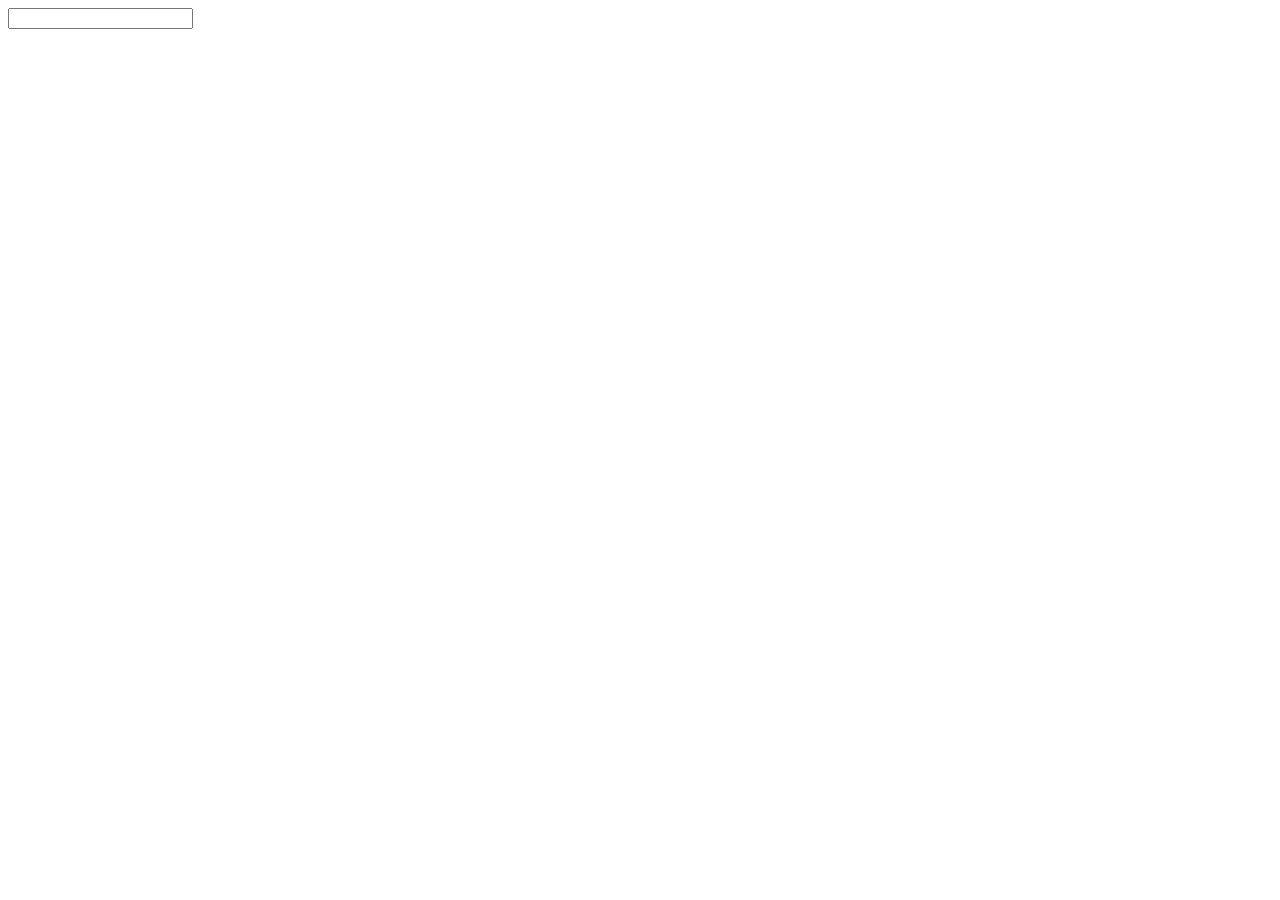
==== index.html @ 6b558b37 "Projetos" ====
<!DOCTYPE html>
<html lang="pt-br">
<head>
    <meta charset="UTF-8">
    <meta name="viewport" content="width=device-width, initial-scale=1.0">
    <meta http-equiv="X-UA-Compatible" content="ie=edge">
    <title>OPERAÇÕES</title>
</head>
<body>
    <input type="text" >
    <script src="trabalhos scripts/javascript/javascript.js"></script>
</body>
</html>
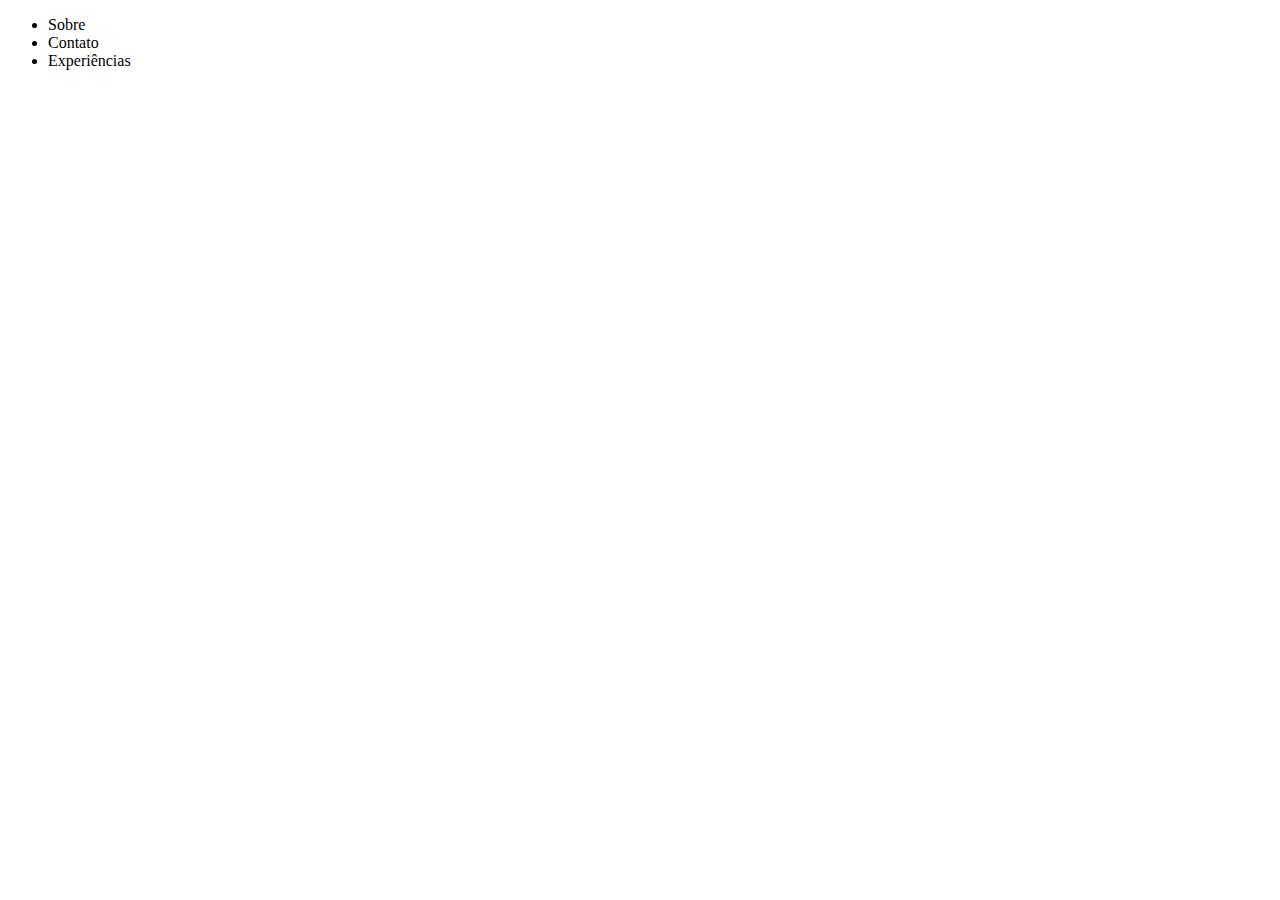
==== commit 143d0330: "Em andamento" ====
--- a/index.html
+++ b/index.html
@@ -4,10 +4,23 @@
     <meta charset="UTF-8">
     <meta name="viewport" content="width=device-width, initial-scale=1.0">
     <meta http-equiv="X-UA-Compatible" content="ie=edge">
-    <title>OPERAÇÕES</title>
+    <title>PORTFÓLIO</title>
+    <link rel="stylesheet" href="../camilafoo.github.io/css/css.css">
+    <script src="../camilafoo.github.io/js/js.js"></script>
+    <link href="https://fonts.googleapis.com/css?family=Roboto+Mono" rel="stylesheet">
 </head>
 <body>
-    <input type="text" >
-    <script src="trabalhos scripts/javascript/javascript.js"></script>
+  <div class="container">
+      <div class="nav">
+   <ul >
+       <li>Sobre</li>
+       <li>Contato</li>
+       <li>Experiências</li>
+   </ul>
+</div>
+  </div>
+    
+  
+
 </body>
 </html>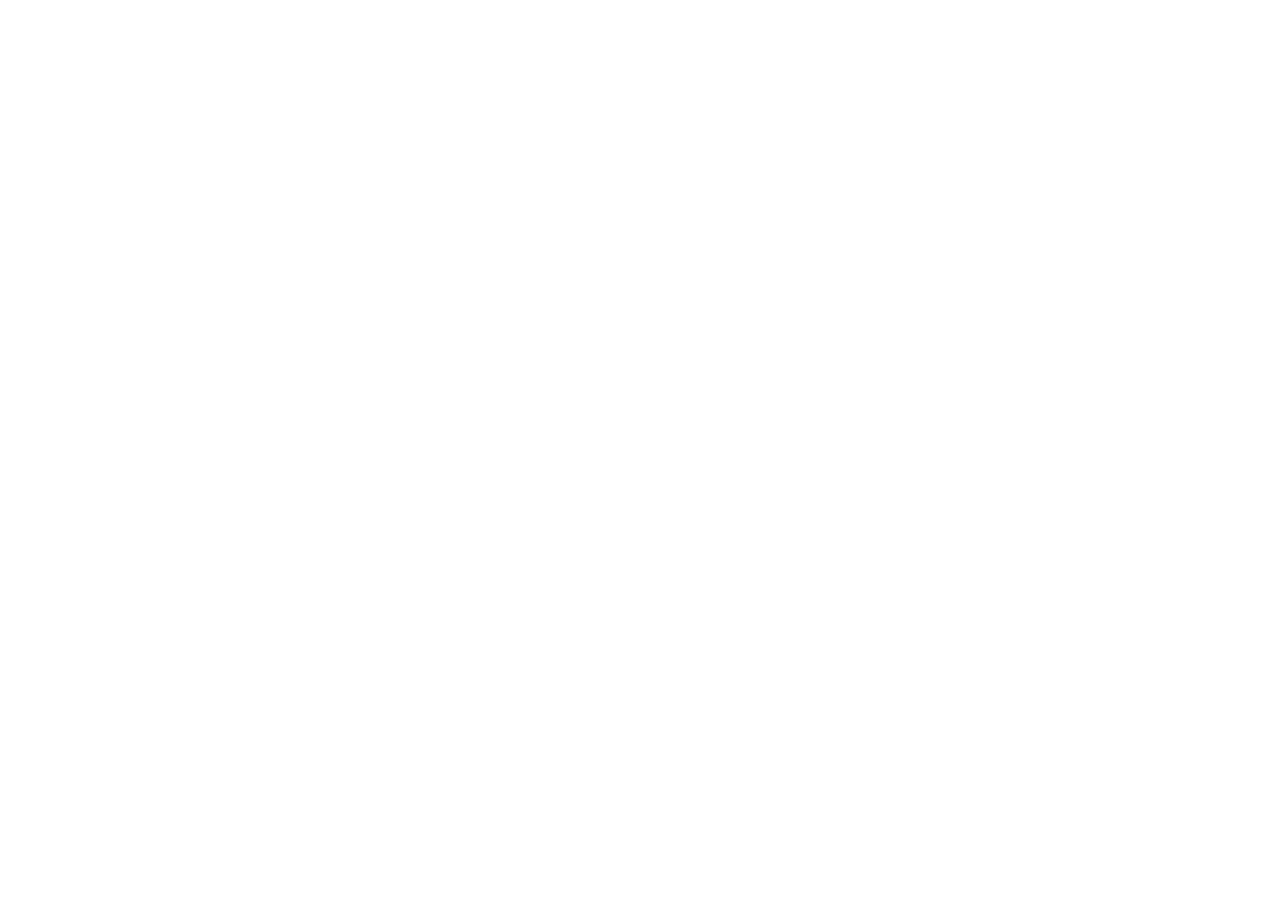
==== commit a58987f1: "menu" ====
--- a/index.html
+++ b/index.html
@@ -7,20 +7,11 @@
     <title>PORTFÓLIO</title>
     <link rel="stylesheet" href="../camilafoo.github.io/css/css.css">
     <script src="../camilafoo.github.io/js/js.js"></script>
-    <link href="https://fonts.googleapis.com/css?family=Roboto+Mono" rel="stylesheet">
+    <link href="https://fonts.googleapis.com/css?family=Kodchasan" rel="stylesheet">
 </head>
 <body>
-  <div class="container">
-      <div class="nav">
-   <ul >
-       <li>Sobre</li>
-       <li>Contato</li>
-       <li>Experiências</li>
-   </ul>
-</div>
+  <div class="menu">
+      <span class="hamburguer"></span>
   </div>
-    
-  
-
 </body>
 </html>